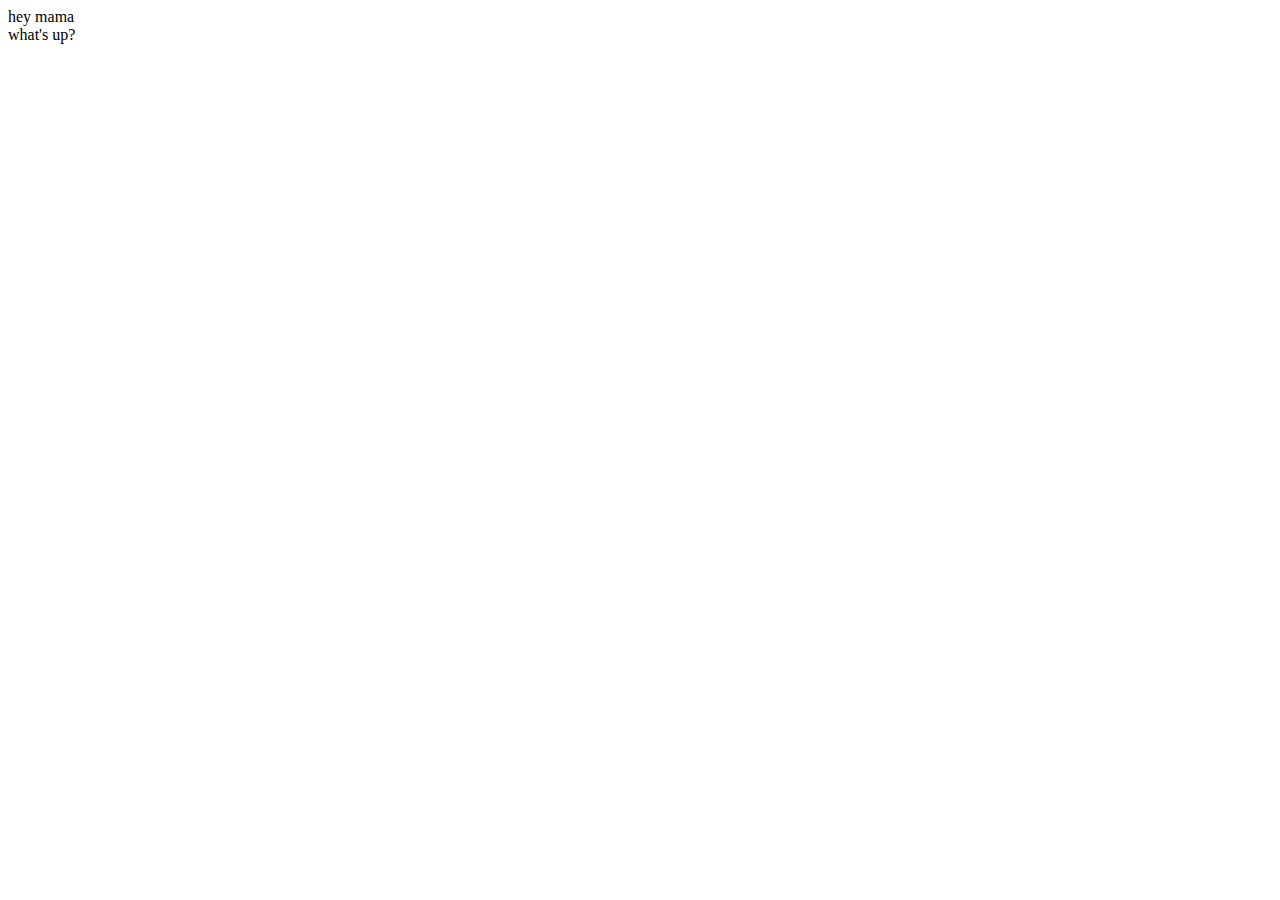
==== index.html @ 11fa27fc "added a line" ====
<!DOCTYPE html>
<html lang="en">
<head>
    <meta charset="UTF-8">
    <meta name="viewport" content="width=device-width, initial-scale=1.0">
    <title>Document</title>
</head>
<body>
     hey mama
     <br/>
     what's up?

</body>
</html>
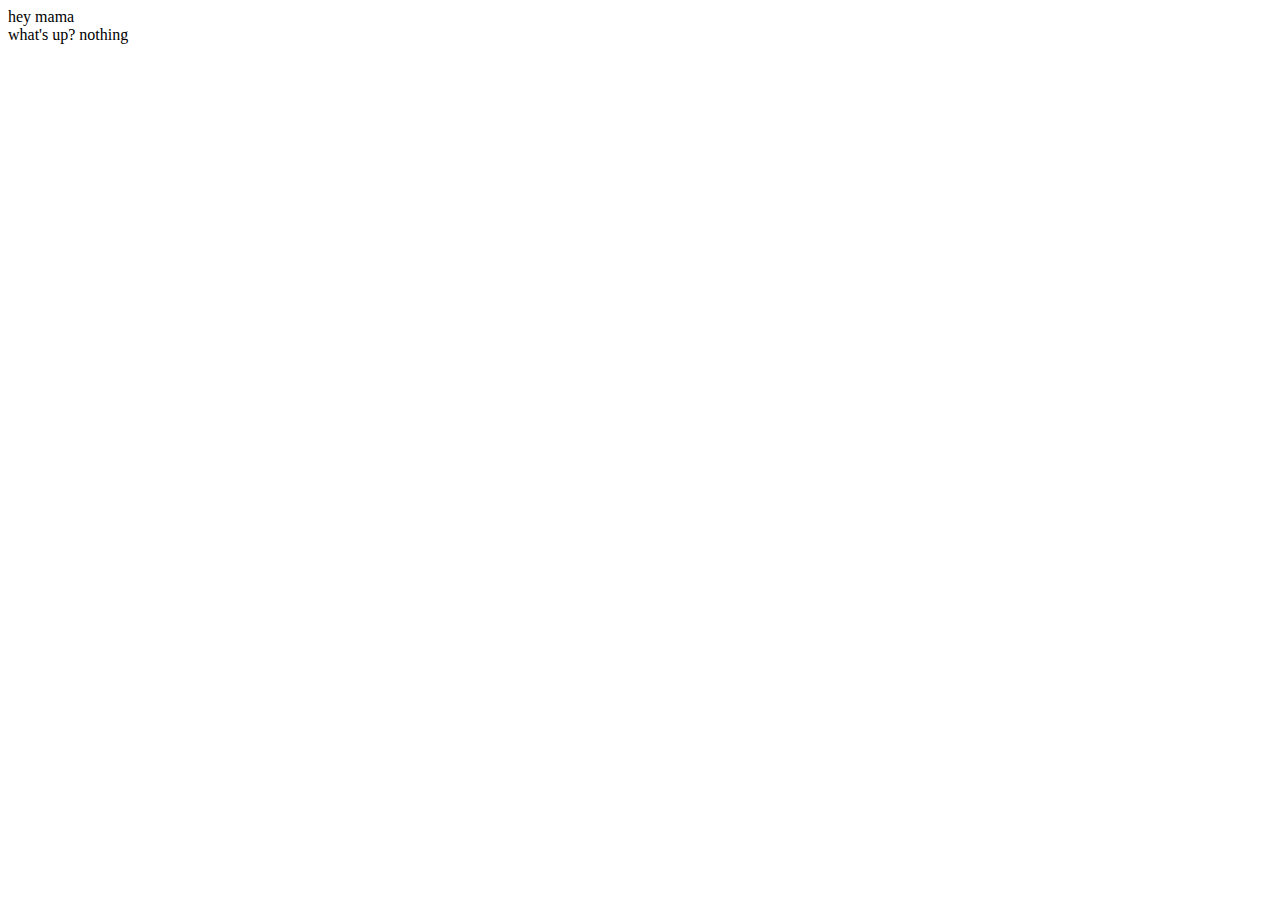
==== commit 26e696f2: "Update index.html" ====
--- a/index.html
+++ b/index.html
@@ -9,6 +9,7 @@
      hey mama
      <br/>
      what's up?
+    nothing
 
 </body>
-</html>+</html>
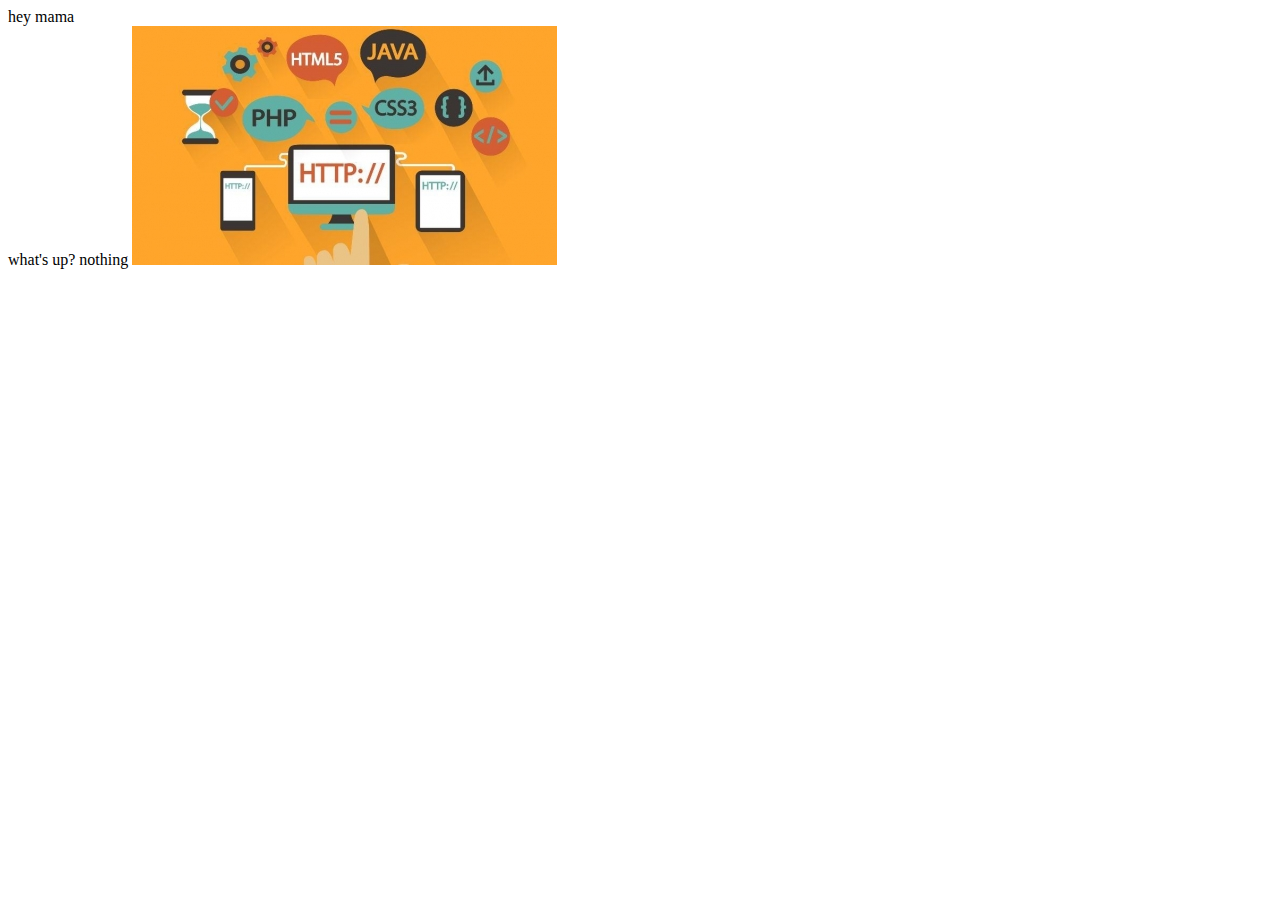
==== commit 0dd96c8d: "added an img" ====
--- a/index.html
+++ b/index.html
@@ -10,6 +10,7 @@
      <br/>
      what's up?
     nothing
+    <img src="img/img1.jpg">
 
 </body>
 </html>
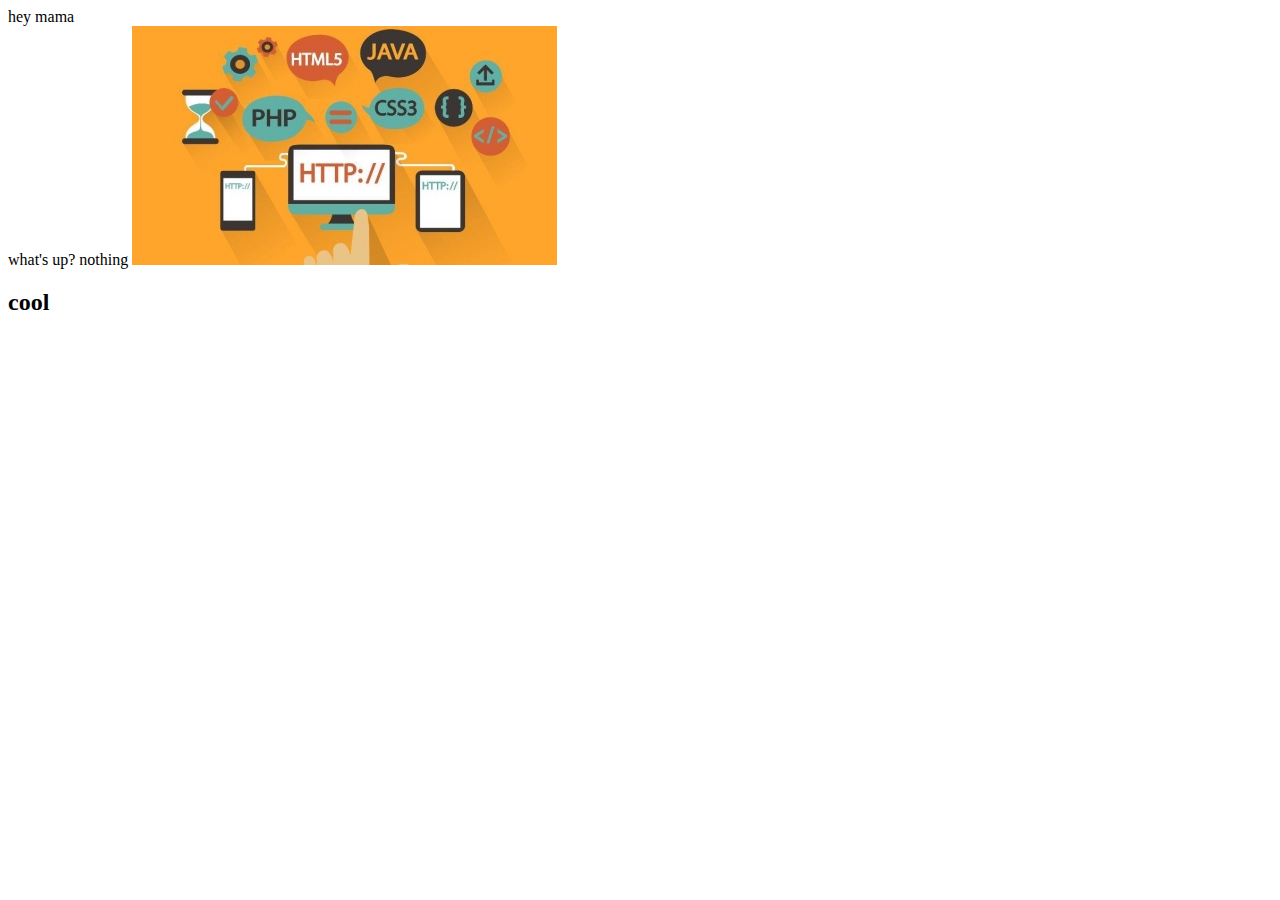
==== commit 8b8cfd93: "added a line" ====
--- a/index.html
+++ b/index.html
@@ -11,6 +11,7 @@
      what's up?
     nothing
     <img src="img/img1.jpg">
+    <h2> cool</h2>
 
 </body>
 </html>
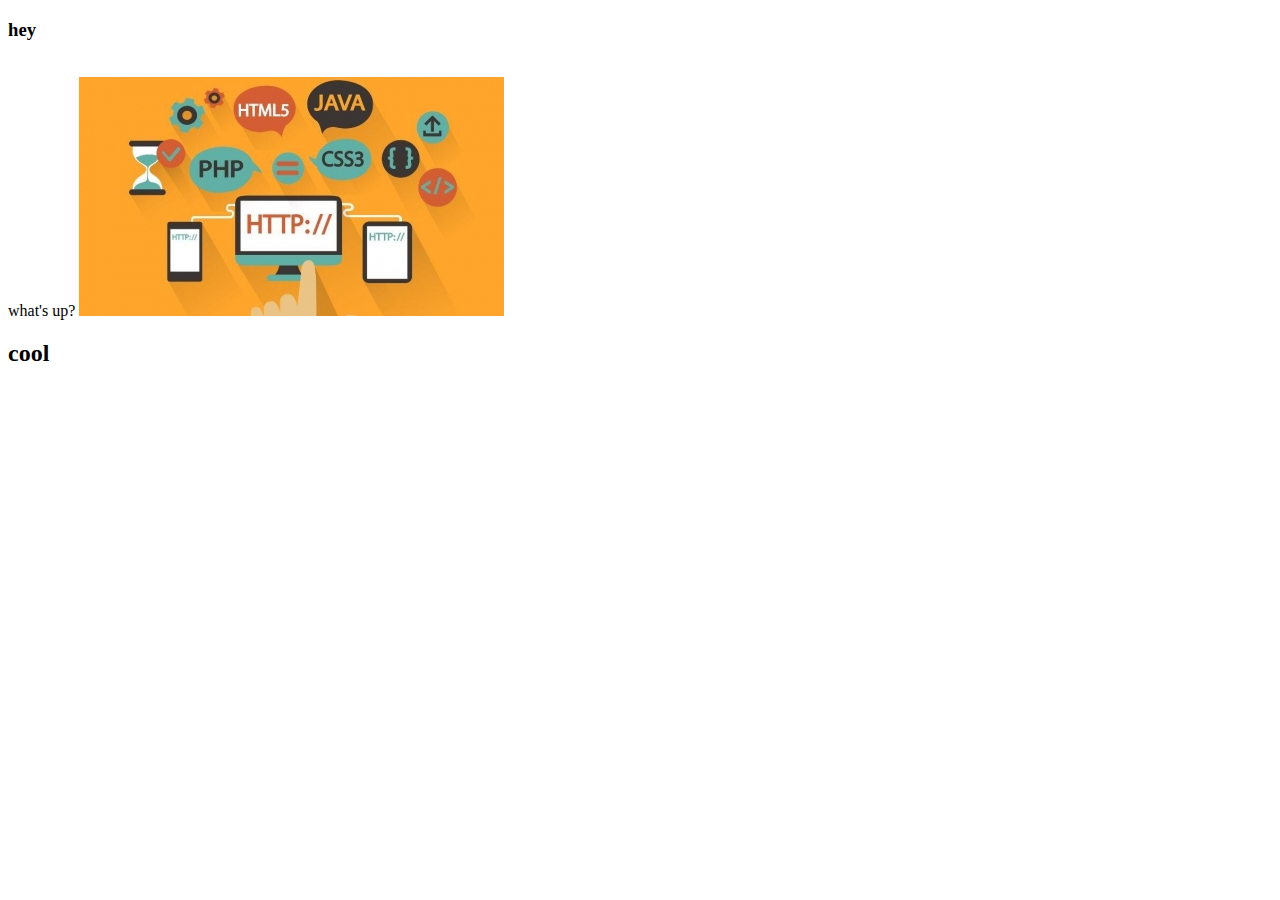
==== commit 78aadf06: "added" ====
--- a/index.html
+++ b/index.html
@@ -6,10 +6,10 @@
     <title>Document</title>
 </head>
 <body>
-     hey mama
+     <h3> hey</h3>
      <br/>
      what's up?
-    nothing
+    
     <img src="img/img1.jpg">
     <h2> cool</h2>
 
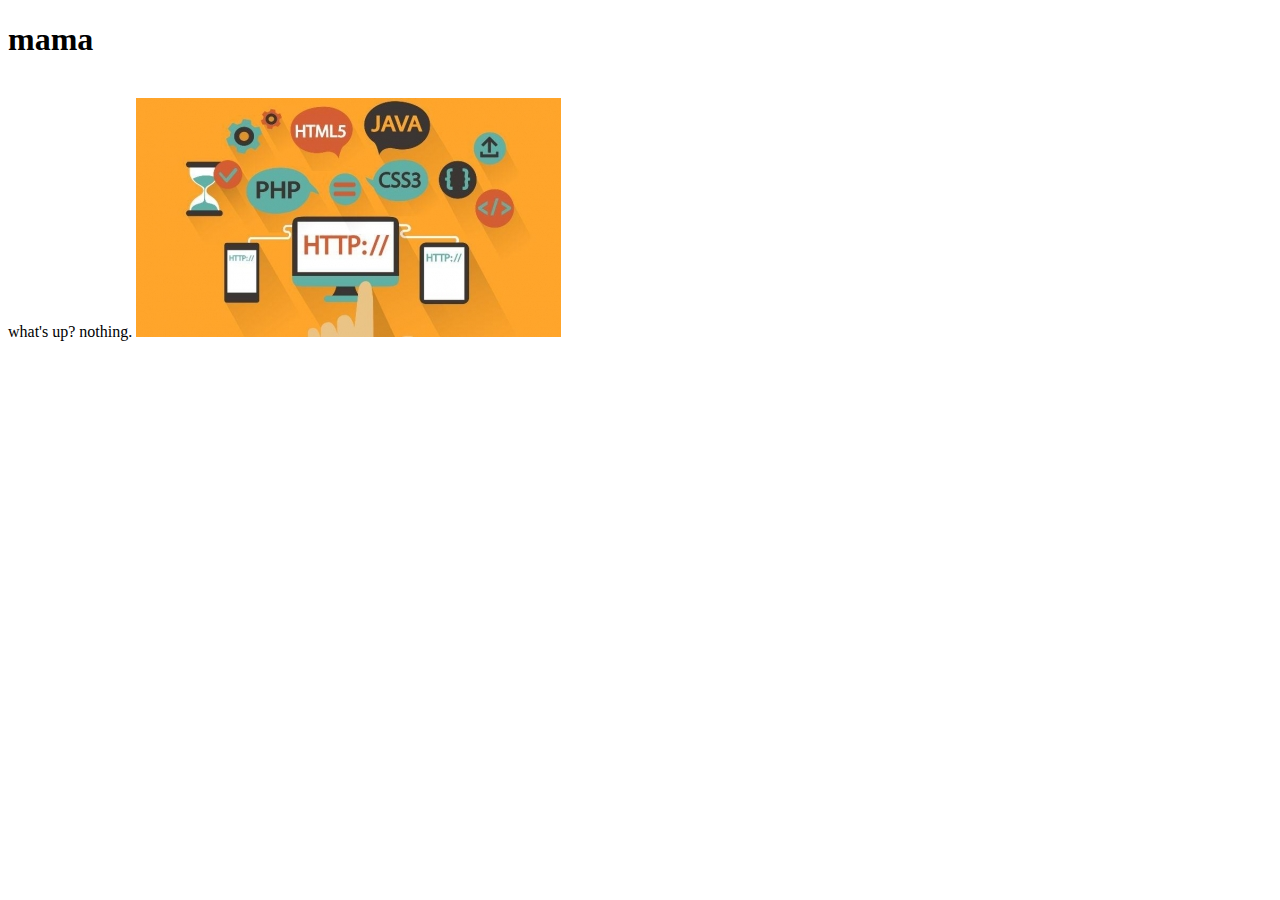
==== commit c44aa87f: "first" ====
--- a/index.html
+++ b/index.html
@@ -6,12 +6,11 @@
     <title>Document</title>
 </head>
 <body>
-     <h3> hey</h3>
+     <h1> mama </h1>
      <br/>
      what's up?
-    
+    nothing.
     <img src="img/img1.jpg">
-    <h2> cool</h2>
 
 </body>
 </html>
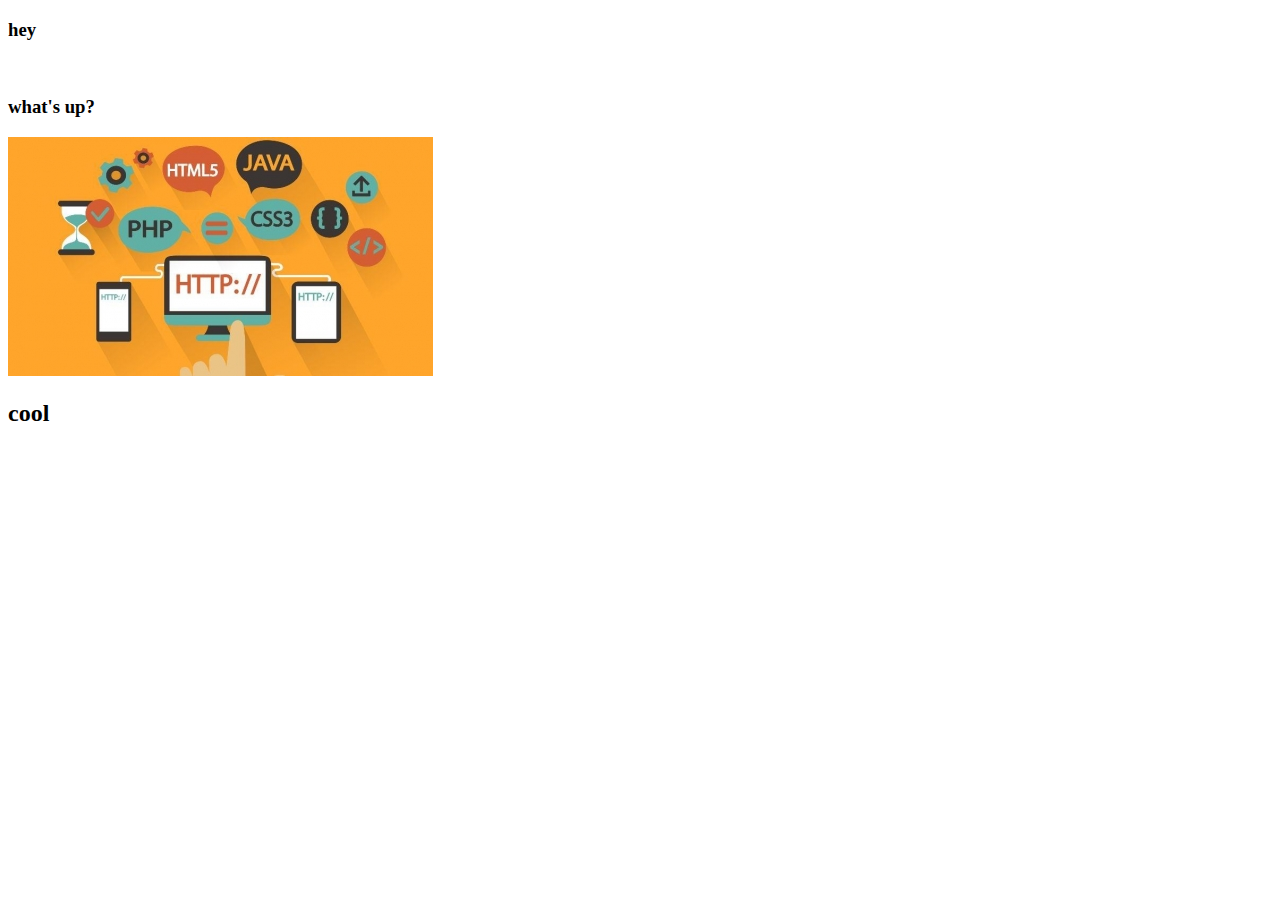
==== commit df6431ed: "first commit" ====
--- a/index.html
+++ b/index.html
@@ -6,11 +6,12 @@
     <title>Document</title>
 </head>
 <body>
-     <h1> mama </h1>
+     <h3> hey</h3>
      <br/>
-     what's up?
-    nothing.
+     <h3> what's up?</h3>
+    
     <img src="img/img1.jpg">
+    <h2> cool</h2>
 
 </body>
 </html>
